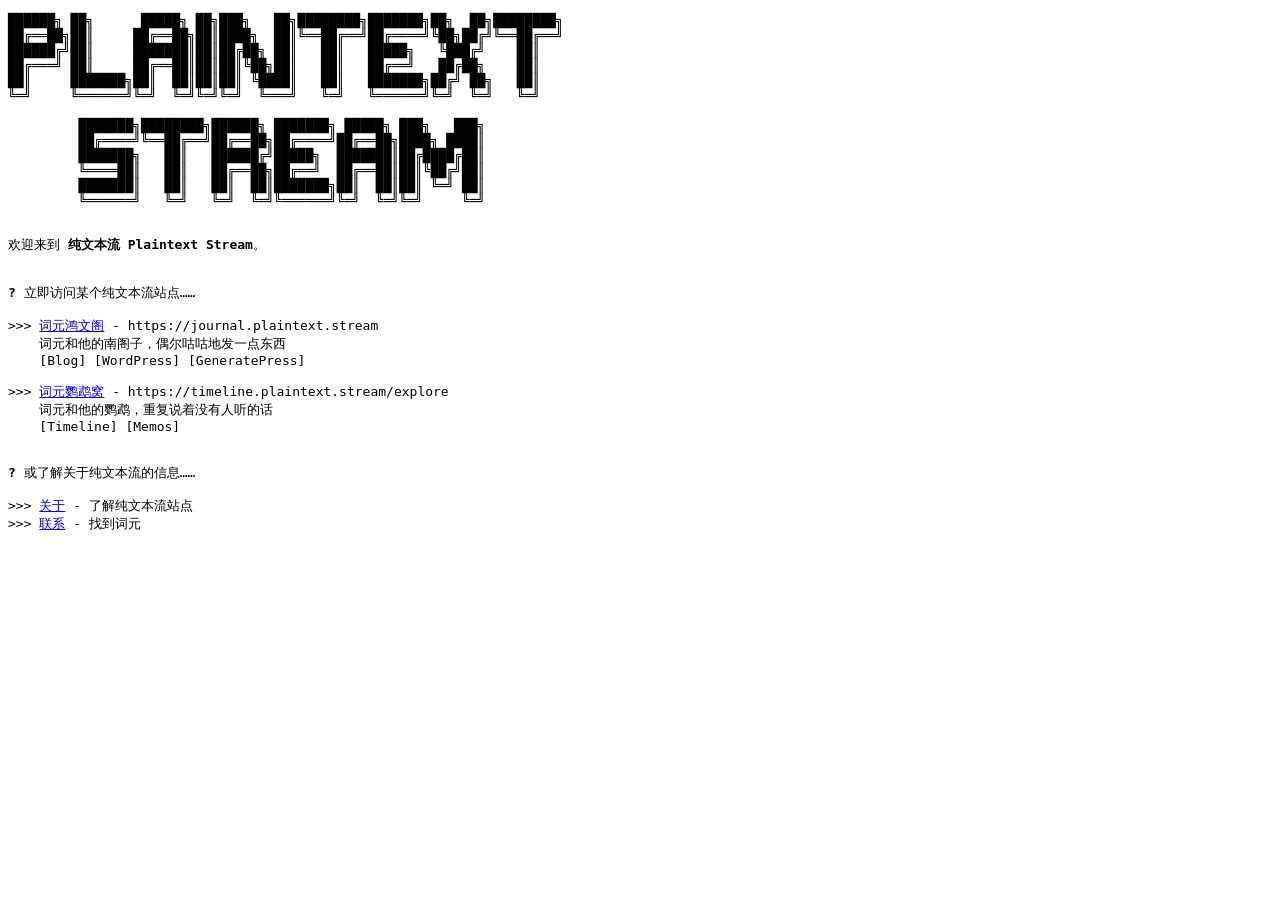
==== site/index.html @ 30420dd9 "feat: everything" ====
<!DOCTYPE html>
<html lang="zh-Hans">
<head>
    <meta charset="utf-8">
    <title>Plaintext Stream 纯文本流</title>
    <link rel="icon" type="image/webp" href="/favicon.webp">
    <link rel="stylesheet" href="/style.css">
    <link rel="preconnect" href="https://fonts.googleapis.com">
<link rel="preconnect" href="https://fonts.gstatic.com" crossorigin>
<link href="https://fonts.googleapis.com/css2?family=Noto+Sans+Mono:wght@100..900&family=Noto+Sans+SC:wght@100..900&display=swap" rel="stylesheet">
</head>
<body>
    <div class="title">
        <pre>
██████╗ ██╗      █████╗ ██╗███╗   ██╗████████╗███████╗██╗  ██╗████████╗
██╔══██╗██║     ██╔══██╗██║████╗  ██║╚══██╔══╝██╔════╝╚██╗██╔╝╚══██╔══╝
██████╔╝██║     ███████║██║██╔██╗ ██║   ██║   █████╗   ╚███╔╝    ██║   
██╔═══╝ ██║     ██╔══██║██║██║╚██╗██║   ██║   ██╔══╝   ██╔██╗    ██║   
██║     ███████╗██║  ██║██║██║ ╚████║   ██║   ███████╗██╔╝ ██╗   ██║   
╚═╝     ╚══════╝╚═╝  ╚═╝╚═╝╚═╝  ╚═══╝   ╚═╝   ╚══════╝╚═╝  ╚═╝   ╚═╝   
                                                                       
         ███████╗████████╗██████╗ ███████╗ █████╗ ███╗   ███╗         
         ██╔════╝╚══██╔══╝██╔══██╗██╔════╝██╔══██╗████╗ ████║         
         ███████╗   ██║   ██████╔╝█████╗  ███████║██╔████╔██║         
         ╚════██║   ██║   ██╔══██╗██╔══╝  ██╔══██║██║╚██╔╝██║         
         ███████║   ██║   ██║  ██║███████╗██║  ██║██║ ╚═╝ ██║         
         ╚══════╝   ╚═╝   ╚═╝  ╚═╝╚══════╝╚═╝  ╚═╝╚═╝     ╚═╝         
        </pre>
    </div>
    <div class="content">
        <pre>
欢迎来到 <b>纯文本流 Plaintext Stream</b>。


<span class="question"><b>?</b> 立即访问某个纯文本流站点……</span>

>>> <a href="https://journal.plaintext.stream">词元鸿文阁</a> <span class="info">- https://journal.plaintext.stream</span>
    词元和他的南阁子，偶尔咕咕地发一点东西
    <span class="info">[Blog] [WordPress] [GeneratePress]</span>

>>> <a href="https://timeline.plaintext.stream/explore">词元鹦鹉窝</a> <span class="info">- https://timeline.plaintext.stream/explore</span>
    词元和他的鹦鹉，重复说着没有人听的话
    <span class="info">[Timeline] [Memos]</span>


<span class="question"><b>?</b> 或了解关于纯文本流的信息……</span>

>>> <a href="/about/index.html">关于</a> - 了解纯文本流站点
>>> <a href="/contact/index.html">联系</a> - 找到词元
        </pre>
    </div>
</body>
</html>
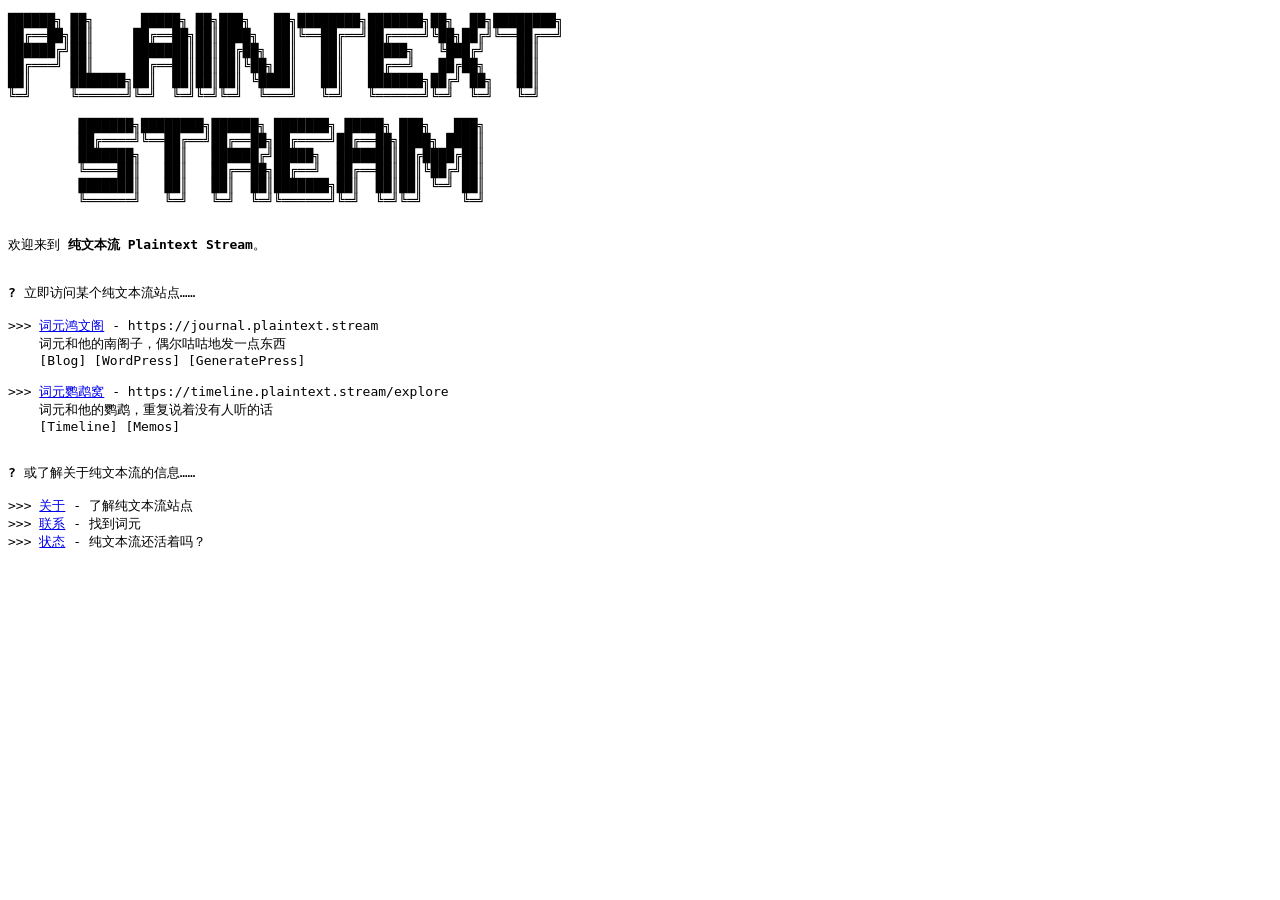
==== commit aed1eae9: "feat: add status page" ====
--- a/site/index.html
+++ b/site/index.html
@@ -47,6 +47,7 @@
 
 >>> <a href="/about/index.html">关于</a> - 了解纯文本流站点
 >>> <a href="/contact/index.html">联系</a> - 找到词元
+>>> <a href="https://stats.uptimerobot.com/5OfqMKaAc8">状态</a> - 纯文本流还活着吗？
         </pre>
     </div>
 </body>
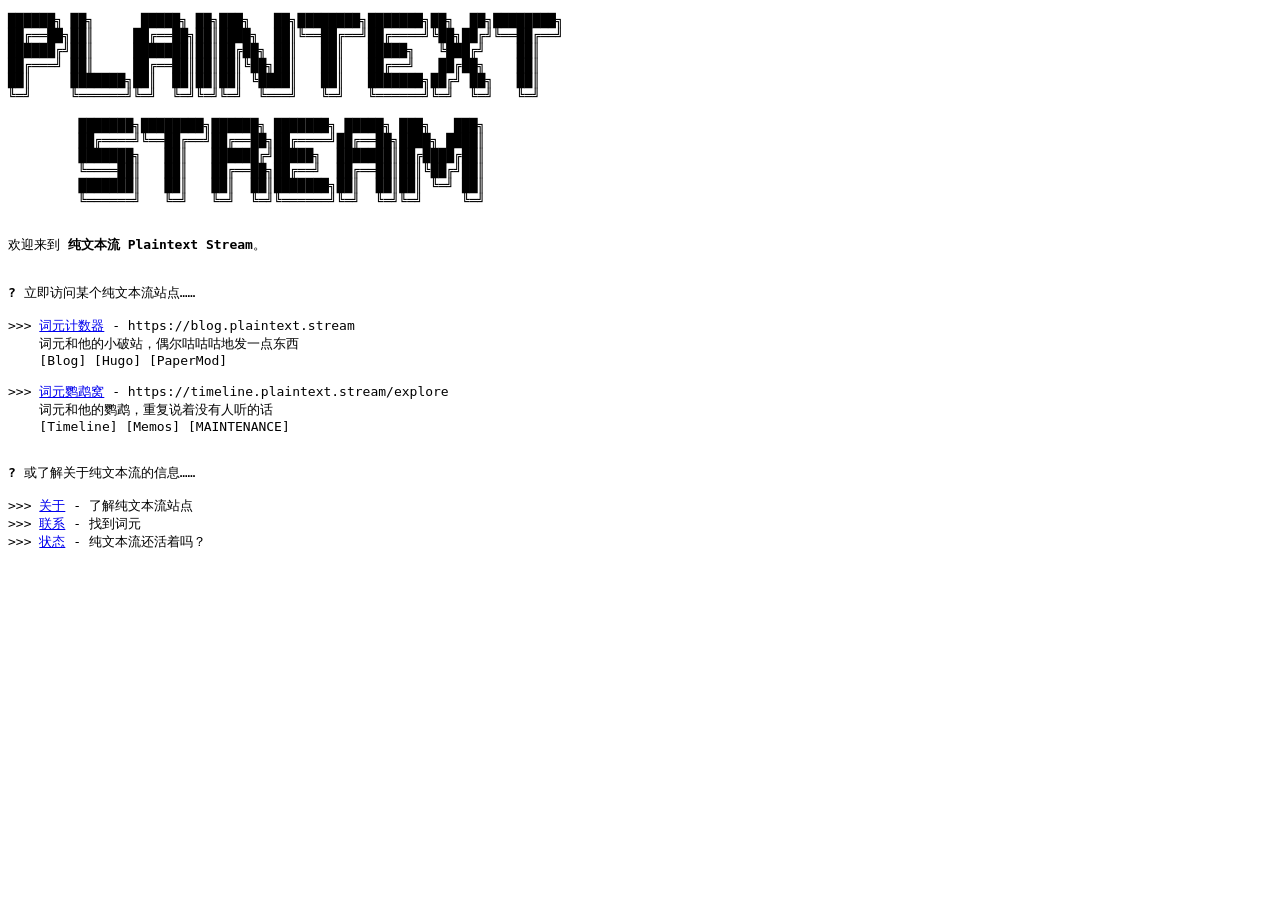
==== commit 3216bd6c: "chore: update sites" ====
--- a/site/index.html
+++ b/site/index.html
@@ -6,8 +6,7 @@
     <link rel="icon" type="image/webp" href="/favicon.webp">
     <link rel="stylesheet" href="/style.css">
     <link rel="preconnect" href="https://fonts.googleapis.com">
-<link rel="preconnect" href="https://fonts.gstatic.com" crossorigin>
-<link href="https://fonts.googleapis.com/css2?family=Noto+Sans+Mono:wght@100..900&family=Noto+Sans+SC:wght@100..900&display=swap" rel="stylesheet">
+    <link rel="preconnect" href="https://fonts.gstatic.com" crossorigin>
 </head>
 <body>
     <div class="title">
@@ -34,13 +33,13 @@
 
 <span class="question"><b>?</b> 立即访问某个纯文本流站点……</span>
 
->>> <a href="https://journal.plaintext.stream">词元鸿文阁</a> <span class="info">- https://journal.plaintext.stream</span>
-    词元和他的南阁子，偶尔咕咕地发一点东西
-    <span class="info">[Blog] [WordPress] [GeneratePress]</span>
+>>> <a href="https://blog.plaintext.stream">词元计数器</a> <span class="info">- https://blog.plaintext.stream</span>
+    词元和他的小破站，偶尔咕咕咕地发一点东西
+    <span class="info">[Blog] [Hugo] [PaperMod]</span>
 
->>> <a href="https://timeline.plaintext.stream/explore">词元鹦鹉窝</a> <span class="info">- https://timeline.plaintext.stream/explore</span>
+>>> <a href="https://timeline.plaintext.stream">词元鹦鹉窝</a> <span class="info">- https://timeline.plaintext.stream/explore</span>
     词元和他的鹦鹉，重复说着没有人听的话
-    <span class="info">[Timeline] [Memos]</span>
+    <span class="info">[Timeline] [Memos] <span class="bad">[MAINTENANCE]</span></span>
 
 
 <span class="question"><b>?</b> 或了解关于纯文本流的信息……</span>
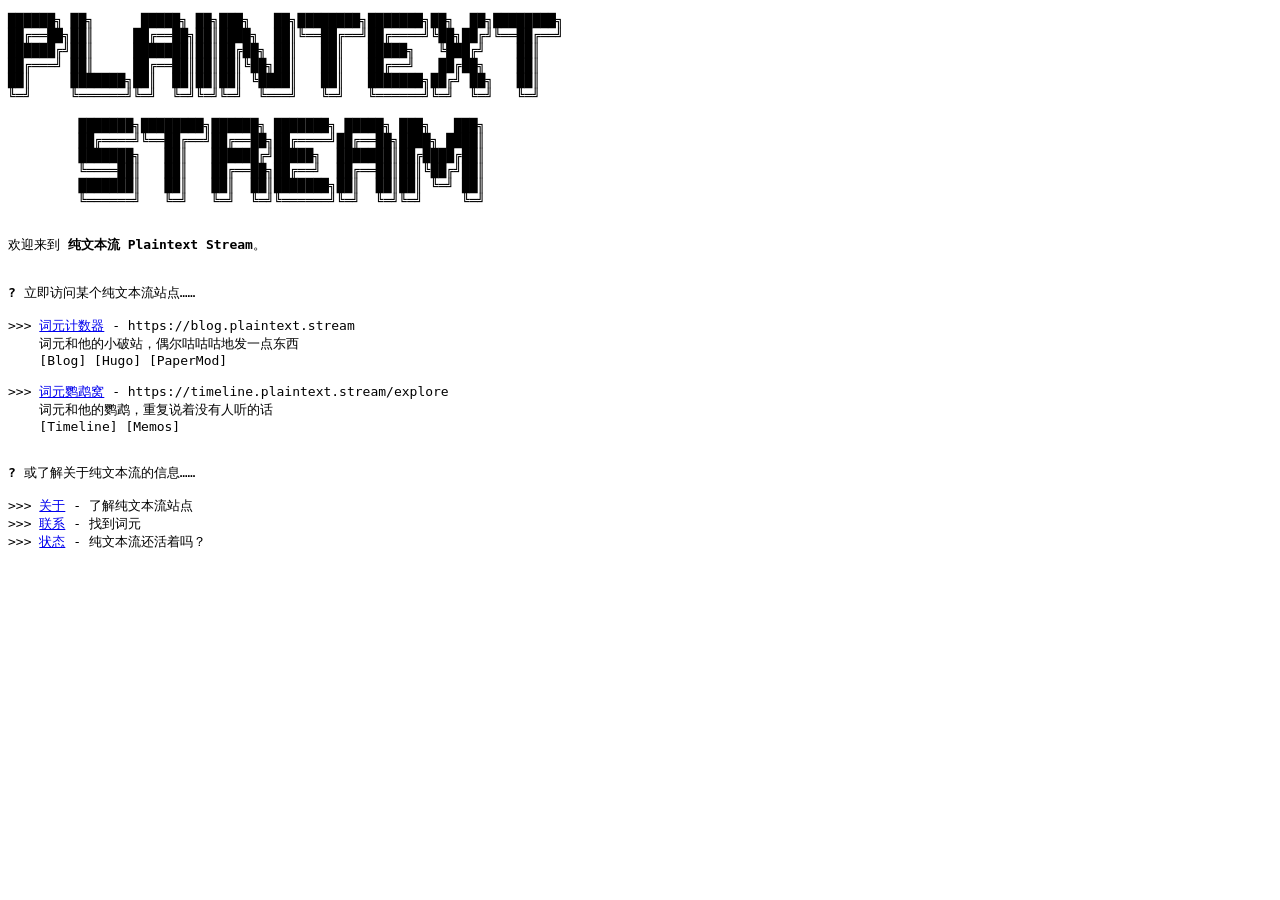
==== commit ec107ff4: "chore: update timeline status" ====
--- a/site/index.html
+++ b/site/index.html
@@ -39,7 +39,7 @@
 
 >>> <a href="https://timeline.plaintext.stream">词元鹦鹉窝</a> <span class="info">- https://timeline.plaintext.stream/explore</span>
     词元和他的鹦鹉，重复说着没有人听的话
-    <span class="info">[Timeline] [Memos] <span class="bad">[MAINTENANCE]</span></span>
+    <span class="info">[Timeline] [Memos]</span>
 
 
 <span class="question"><b>?</b> 或了解关于纯文本流的信息……</span>
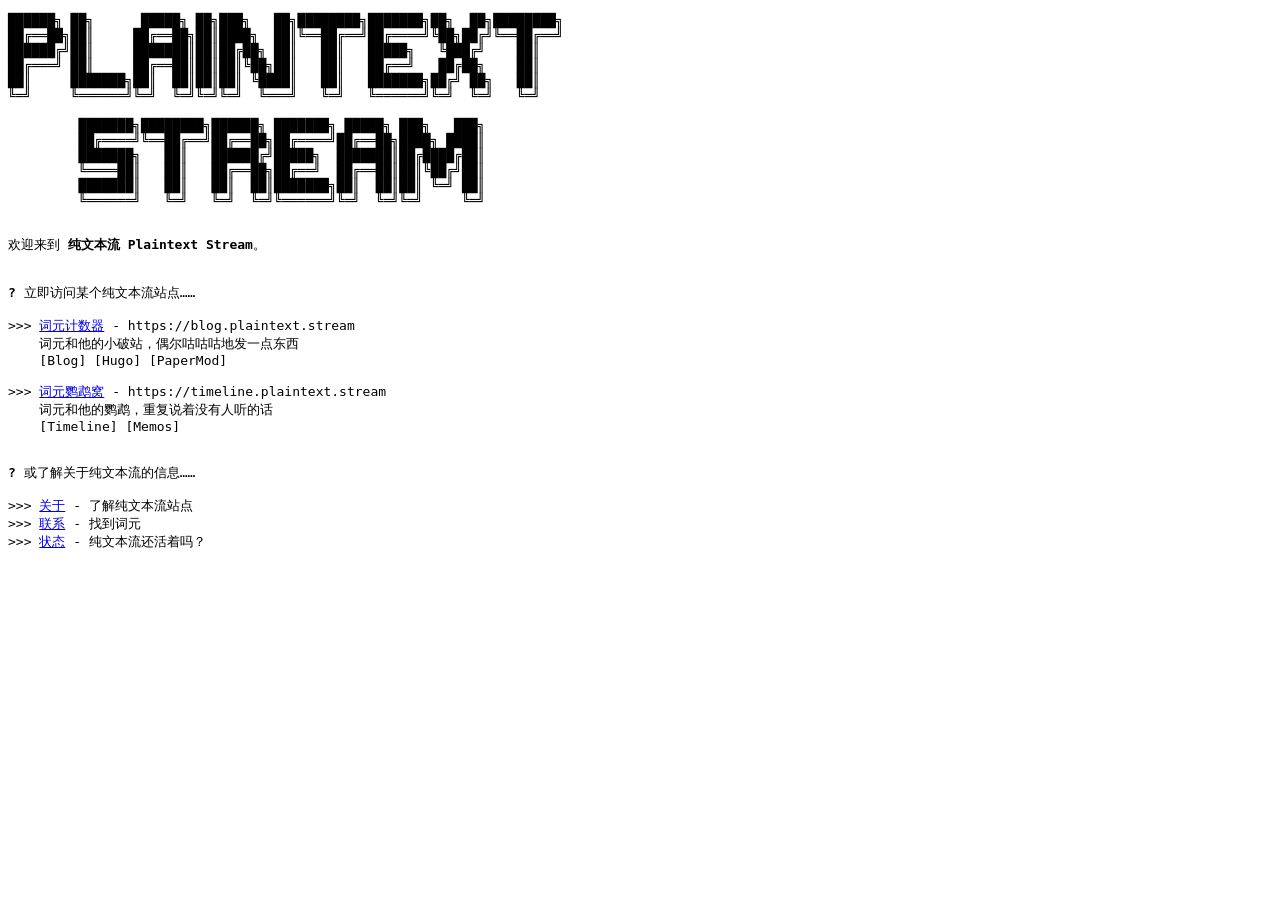
==== commit 0813869e: "chore: update url" ====
--- a/site/index.html
+++ b/site/index.html
@@ -37,7 +37,7 @@
     词元和他的小破站，偶尔咕咕咕地发一点东西
     <span class="info">[Blog] [Hugo] [PaperMod]</span>
 
->>> <a href="https://timeline.plaintext.stream">词元鹦鹉窝</a> <span class="info">- https://timeline.plaintext.stream/explore</span>
+>>> <a href="https://timeline.plaintext.stream">词元鹦鹉窝</a> <span class="info">- https://timeline.plaintext.stream</span>
     词元和他的鹦鹉，重复说着没有人听的话
     <span class="info">[Timeline] [Memos]</span>
 
